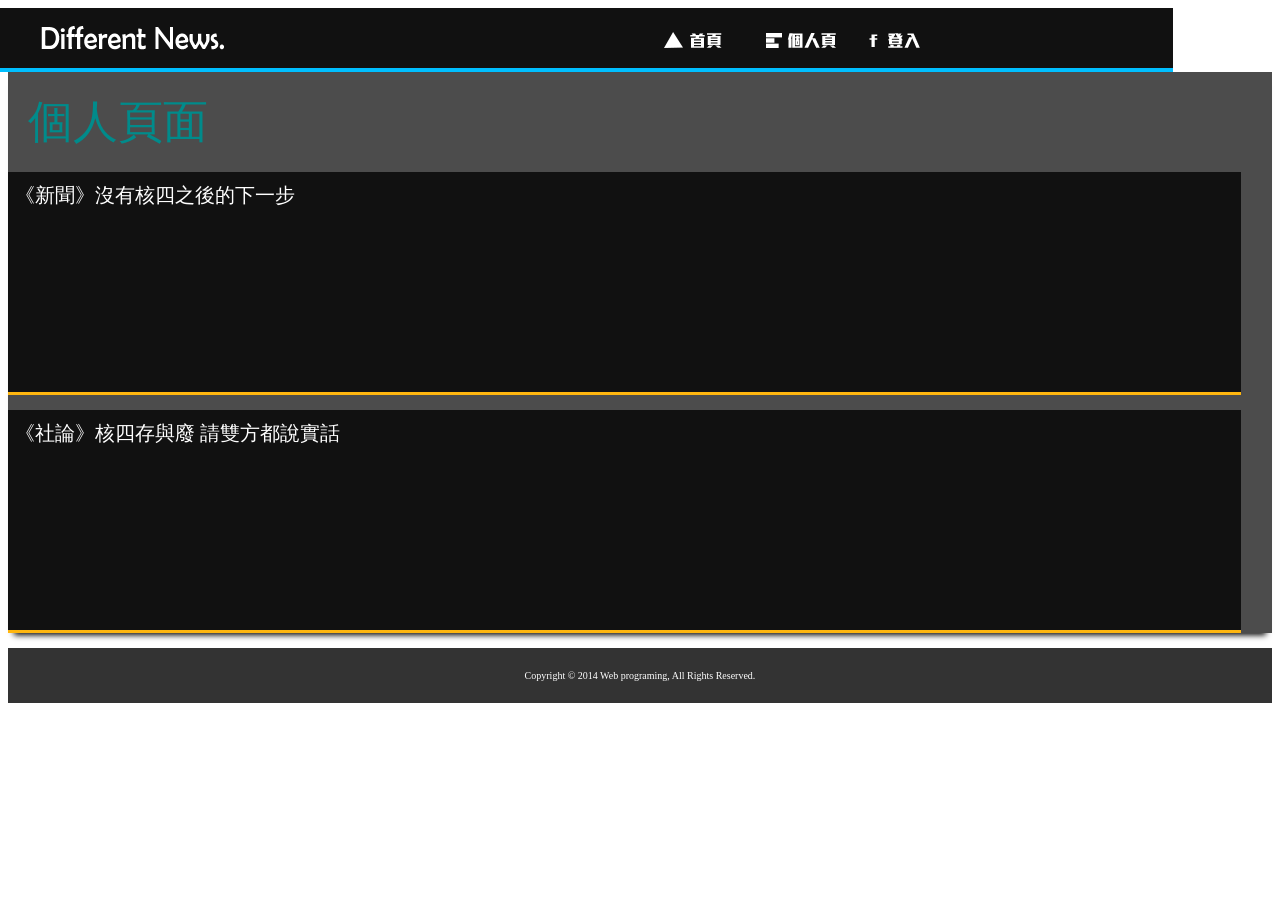
==== personalpage.html @ 4820b436 "first commit DFNs_test" ====
<!DOCTYPE html>
<html class="container_12">
<head>
  <meta charset="utf-8">
  <link href="font-awesome-4.0.3/css/font-awesome.min.css" rel="stylesheet" type="text/css" />
  <link href='http://fonts.googleapis.com/css?family=Open+Sans' rel='stylesheet' type='text/css'>
  <link href='http://fonts.googleapis.com/css?family=Nova+Slim' rel='stylesheet' type='text/css'>
  <link type="text/css" rel="stylesheet" href="css/personalpage.css">
  <title>新聞聞異文</title>

</head>
<body>
  
    <header  class="" height="" >    
      <div id="top_botton"class=" " >
        <img  src="img/logo_word.png" class="logo_word" alt="新聞聞異文">
        <a class="top_right" id="top1" href="#"> <img  src="img/login.png"  alt="登入"></a>
        <a class="top_right" id="2" href="personalpage.html"><img  src="img/personal.png"  alt="個人頁"> </a>
        <a class="top_right" id="3" href="index.html"> <img  src="img/home.png"  alt="首頁"></a>
      </div>
    </header>
    
       
<div id="contain" class="grid_12">
   <div class="person">
     <a>個人頁面</a>
   </div>


    <!-- Tab panes -->
    <div class="tab-content grid_12">
      <div class="tab-pane fade in active" id="home">

        <div class="history">
          <a href="http://goo.gl/IvLd7u">《新聞》沒有核四之後的下一步</a>
        </div>

      </div>
      <div class="tab-pane fade" id="profile">

        <div class="respond">
          <a href="http://goo.gl/Q09tJT">《社論》核四存與廢 請雙方都說實話</a>
        </div>

      </div>
     </div>

    
</div>
   
    
    <footer class="grid_12">

      <div>
        <p>Copyright © 2014 Web programing, All Rights Reserved.</p>
      </div>
  
    </footer>
    
</body>
    

</html>
---- css/personalpage.css ----
@import url(http://cs.nccu.edu.tw/~jonesyu/960gs/code/css/reset.css);
@import url(http://cs.nccu.edu.tw/~jonesyu/960gs/code/css/960.css);
@import url(http://cs.nccu.edu.tw/~jonesyu/960gs/code/css/text.css);
@import url(http://fonts.googleapis.com/css?family=Oswald);

html {
   background: url(http://subtlepatterns.com/patterns/gun_metal.png);
   overflow: hidden; 
   text-decoration: none ;    
         
}

header{
    padding: 5px;
    padding-left: 220px;
    padding-right: 220px;
    margin-left: -205px;
    background:#111111;
    color:#ffffff;
	height:50px;
    width:930px;
    font:10px/35px 'Oswald', serif;
    text-align:center;
    border-bottom: solid 4px #00BFFF; 
  
}


.logo_word{
    float: left; 
    margin-left: 10px;
}

.top_right{
    float: right;
}

.top_right:hover{
	background-color: #00BFFF ;
}

#contain {
/* position: relative; */
z-index: 10;  
font-family: '微軟正黑體';
text-decoration: none ;
background-color: rgba(0,0,0,0.7);    
/*background: url(http://subtlepatterns.com/patterns/fake_brick.png) center 0;*/
.
	-webkit-box-shadow: 0 8px 6px -6px black;
	   -moz-box-shadow: 0 8px 6px -6px black;
	        box-shadow: 0 8px 6px -6px black;
}

.person {
    height: 80px;
    font-family: bold,'微軟正黑體';
    color:#008B8B;
    font-size:45px;
    padding-left: 20px;
    padding-top: 20px;
}


.history{
    height: 210px;
    background: #111111;
    color : #ffffff;
    font-size: 20px;
    width: 97%;
    margin-bottom: 15px;
    text-decoration: none ;
    border-bottom: solid 3px #ffb60f;
    padding-top: 10px;
    padding-left: 7px;
}

.respond{
    height: 210px;
    background: #111111;
    color : #ffffff;
    font-size: 20px;
    width: 97%;
    margin-bottom: 15px;
    text-decoration: none ;
    border-bottom: solid 3px #ffb60f;
    padding-top: 10px;
    padding-left: 7px;
}


a:link, a:visited, a:active{
  text-decoration: none ; 
  color:#ffffff;
}   

a:hover{
   color: #333333;
}

footer {
    display:table;
    background:rgba(0,0,0,0.8);
    color:#ffffff;
	width:100%;
	height:2.5em;
    bottom: -1px;
    font:10px/35px 'Ubuntu', serif;
    text-align:center;   
    position:static;
    
}
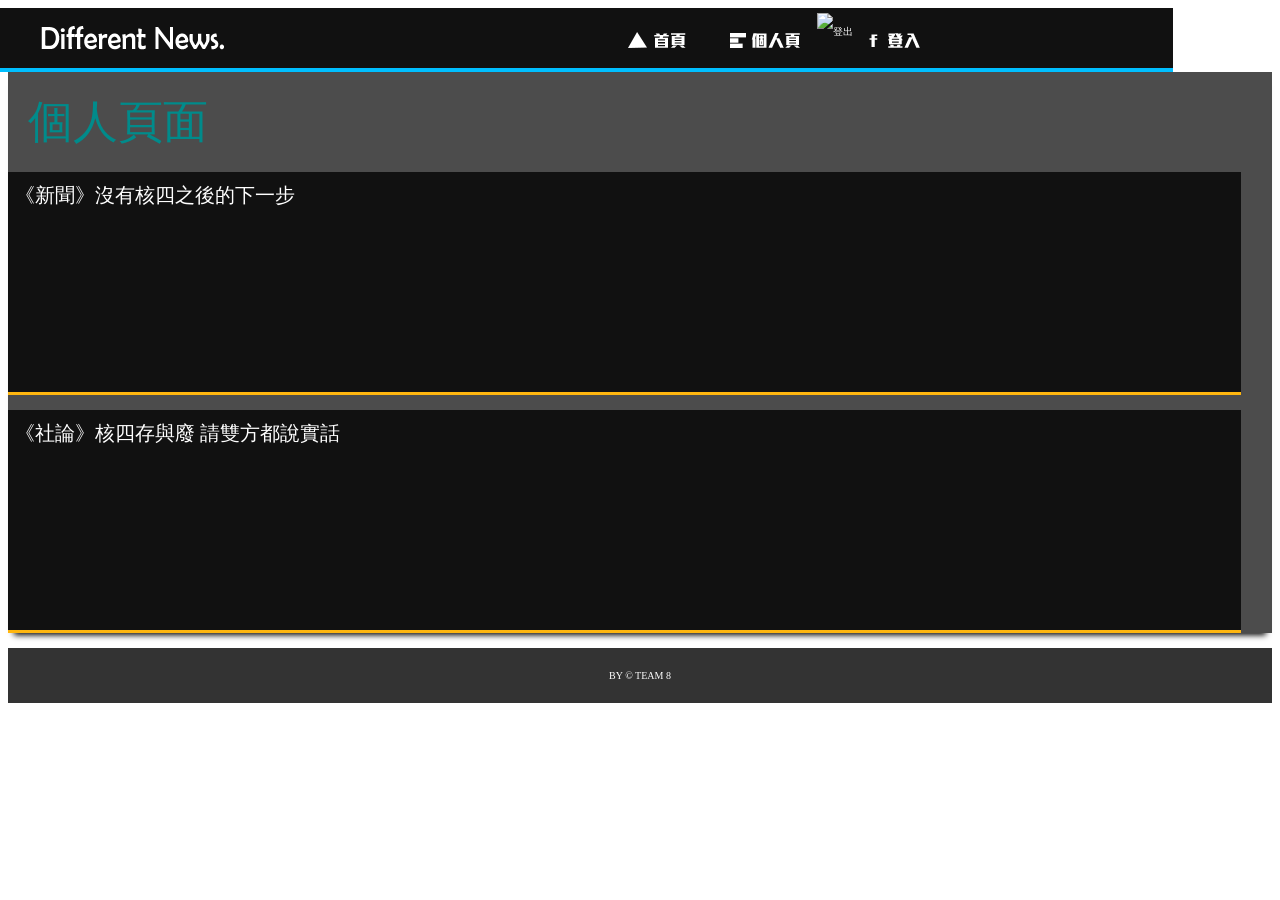
==== commit 05e2604f: "ABGT add" ====
--- a/personalpage.html
+++ b/personalpage.html
@@ -6,17 +6,22 @@
   <link href='http://fonts.googleapis.com/css?family=Open+Sans' rel='stylesheet' type='text/css'>
   <link href='http://fonts.googleapis.com/css?family=Nova+Slim' rel='stylesheet' type='text/css'>
   <link type="text/css" rel="stylesheet" href="css/personalpage.css">
-  <title>新聞聞異文</title>
+  <script src="http://code.jquery.com/jquery-1.11.0.min.js"></script>
+  <script src="http://code.jquery.com/jquery-migrate-1.2.1.min.js"></script>
+  <script src="http://netdna.bootstrapcdn.com/bootstrap/3.1.1/js/bootstrap.min.js"></script>
+  <script type="text/javascript" src="http://ajax.googleapis.com/ajax/libs/jquery/1.7.2/jquery.min.js"></script>
+  <title>新聞，聞異文</title>
 
 </head>
 <body>
-  
+  <div id="fb-root"></div>
     <header  class="" height="" >    
       <div id="top_botton"class=" " >
-        <img  src="img/logo_word.png" class="logo_word" alt="新聞聞異文">
-        <a class="top_right" id="top1" href="#"> <img  src="img/login.png"  alt="登入"></a>
-        <a class="top_right" id="2" href="personalpage.html"><img  src="img/personal.png"  alt="個人頁"> </a>
-        <a class="top_right" id="3" href="index.html"> <img  src="img/home.png"  alt="首頁"></a>
+         <img  src="img/logo_word.png" class="logo_word" alt="新聞聞異文">
+         <a class="top_right" id="login" href="#login/"> <img  src="img/login.png"  alt="登入"></a>
+         <a class="top_right" id="logout" href="#logout/"> <img  src="img/logout.png"  alt="登出"></a>
+         <a class="top_right" id="mypage" href=""><img  src="img/personal.png"  alt="個人頁"> </a>
+         <a class="top_right" id="3" href="index.html"> <img  src="img/home.png"  alt="首頁"></a>
       </div>
     </header>
     
@@ -52,11 +57,11 @@
     <footer class="grid_12">
 
       <div>
-        <p>Copyright © 2014 Web programing, All Rights Reserved.</p>
+        <p> BY © TEAM 8</p>
       </div>
   
     </footer>
-    
+    <script src="js/fb.js" type="text/javascript"></script>    
 </body>
     
 
